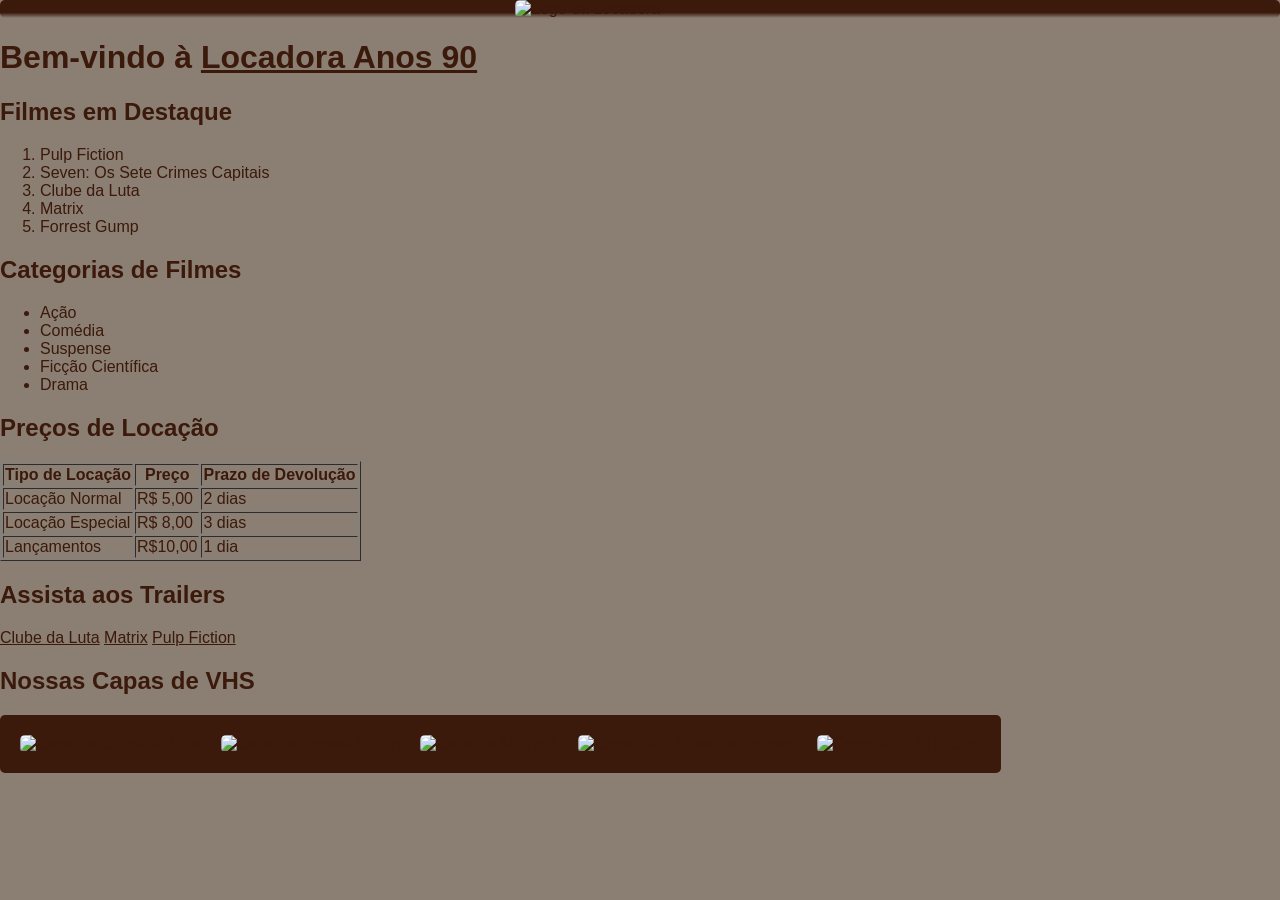
==== index.html @ 378df2f3 "Add files via upload" ====
<!DOCTYPE html>
<html lang="pt-BR">
<head>
    <meta charset="UTF-8">
    <meta name="viewport" content="width=device-width, initial-scale=1.0">
    <title>Locadora Anos 90</title>
    <link rel="stylesheet" href="style.css">
</head>
<header>
    <img src="Assets/LOCADORA ANOS 90 (1).png" alt="Logo da Locadora" class="logo">
</header>
<body>
    <!-- Cabeçalho -->
    <h1>Bem-vindo à <a href="sobre.html">Locadora Anos 90</a></h1>
    <h2>Filmes em Destaque</h2>

    <!-- Lista Ordenada dos filmes em destaque -->
    <ol>
        <li>Pulp Fiction</li>
        <li>Seven: Os Sete Crimes Capitais</li>
        <li>Clube da Luta</li>
        <li>Matrix</li>
        <li>Forrest Gump</li>
    </ol>

    <!-- Lista Não Ordenada das categorias de filmes -->
    <h2>Categorias de Filmes</h2>
    <ul>
        <li>Ação</li>
        <li>Comédia</li>
        <li>Suspense</li>
        <li>Ficção Científica</li>
        <li>Drama</li>
    </ul>

    <!-- Tabela com preços de locação -->
    <h2>Preços de Locação</h2>
    <table border="1" class="tabela-precos">
        <tr>
            <th>Tipo de Locação</th>
            <th>Preço</th>
            <th>Prazo de Devolução</th>
        </tr>
        <tr>
            <td>Locação Normal</td>
            <td>R$ 5,00</td>
            <td>2 dias</td>
        </tr>
        <tr>
            <td>Locação Especial</td>
            <td>R$ 8,00</td>
            <td>3 dias</td>
        </tr>
        <tr>
            <td>Lançamentos</td>
            <td>R$10,00</td>
            <td>1 dia</td>
        </tr>
    </table>

    <!-- Links de redirecionamento para trailers -->
    <h2>Assista aos Trailers</h2>
    <a href="https://www.youtube.com/watch?v=Fs0-4NLSO2Y">Clube da Luta</a>
    <a href="https://www.youtube.com/watch?v=vKQi3bBA1y8">Matrix</a>
    <a href="https://www.youtube.com/watch?v=s7EdQ4FqbhY">Pulp Fiction</a>
    
    <!-- Capas dos filmes VHS em destaque -->
    <h2>Nossas Capas de VHS</h2>
    <div class="imagesection">
        <a href="https://www.youtube.com/watch?v=Fs0-4NLSO2Y"><img src="Assets/Fight Club Poster.jpg" alt="Capa de Clube da Luta" width="250" height="400"></a>
        <a href="https://www.youtube.com/watch?v=vDY_uZAaU7g"><img src="Assets/Forrest Gump.jpg" alt="Capa de Forrest Gump" width="250" height="400"></a>
        <a href="https://www.youtube.com/watch?v=vKQi3bBA1y8"><img src="Assets/Matrix 1.jpg" alt="Capa de Matrix 1" width="250" height="400"></a>
        <a href="https://www.youtube.com/watch?v=dlnmQbPGuls"><img src="Assets/O Show de Truman.jpg" alt="Capa de O Show de Truman" width="250" height="400"></a>
        <a href="https://www.youtube.com/watch?v=s7EdQ4FqbhY"><img src="Assets/Pulp Fiction.jpg" alt="Capa de Pulp Fiction" width="250" height="400"></a>
    </div>
</body>
</html>
---- style.css ----
body{
    background-color: rgb(139, 127, 116);
    color: rgb(59, 25, 11);
    font-family: 'Lucida Sans', 'Lucida Sans Regular', 'Lucida Grande', 'Lucida Sans Unicode', Geneva, Verdana, sans-serif;
    margin: 0;
}

a{
    color: rgb(59, 25, 11); 
}

.imagesection{
    border-radius: 5px;
    background-color: rgb(59, 25, 11);
    display: flex;
    gap: 20px;
    padding: 20px;
    width: fit-content;
}

.imagesection img{
    transition: all 0.4s ease;
}

.imagesection:hover img:hover{
    opacity: 1;
    transform: scale(1.05);
}

.imagesection:hover img{
    opacity: 0.4;
}

img{
    border-radius: 5px;
}

header{
    background: linear-gradient(to bottom,rgb(59, 25, 11) 0%,rgb(59, 25, 11) 40%, rgb(59, 25, 11) 70%, rgba(59, 25, 11, 0) 100%);
    border-radius: 5px;
    display: flex;
    justify-content: center;
    align-items: center;
}

.logo{
    width: 250px;
}

html{
    overflow-y: scroll;
}
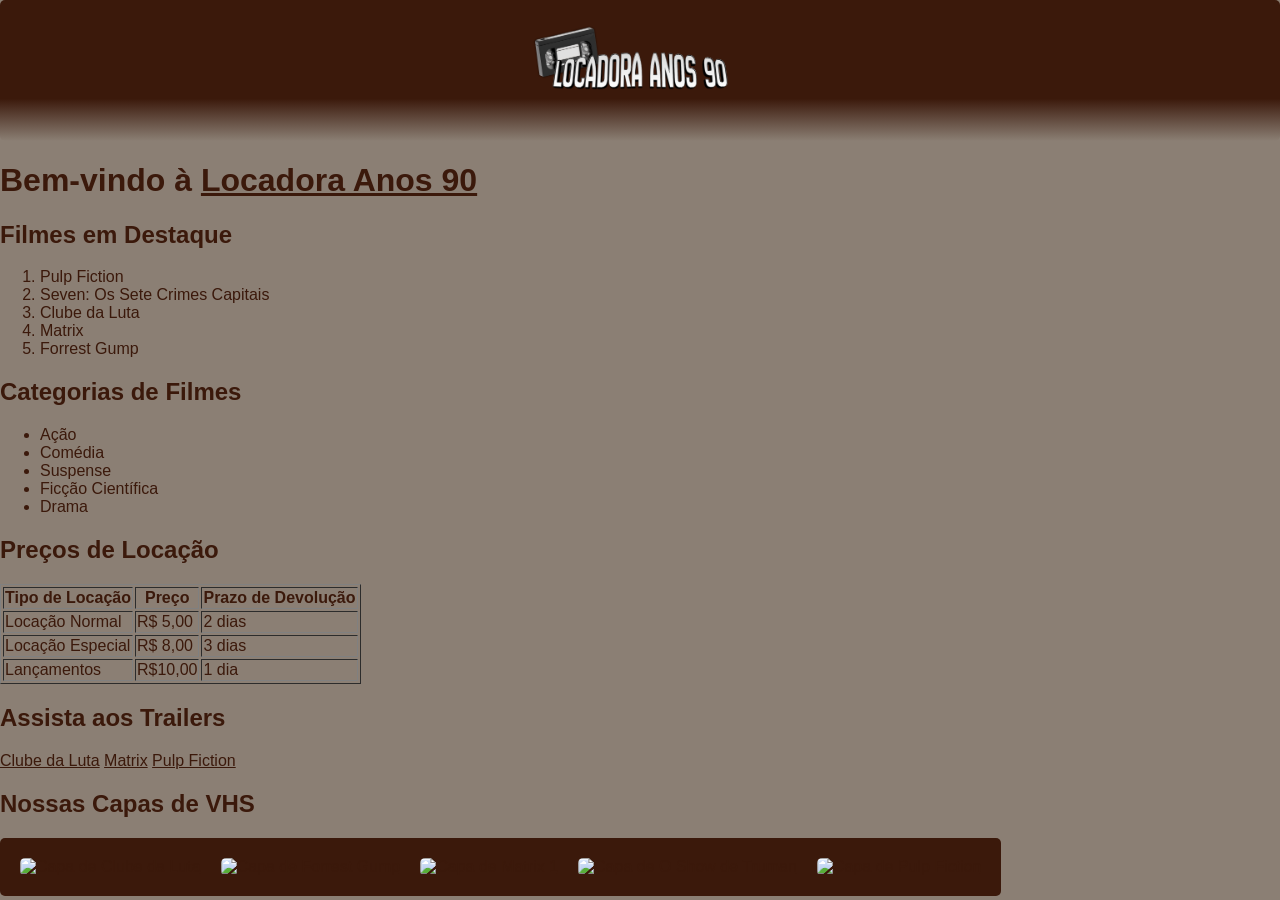
==== commit 41d1a25a: "Alteração da imagem Logo" ====
--- a/index.html
+++ b/index.html
@@ -7,7 +7,7 @@
     <link rel="stylesheet" href="style.css">
 </head>
 <header>
-    <img src="Assets/LOCADORA ANOS 90 (1).png" alt="Logo da Locadora" class="logo">
+    <img src="LOCADORA ANOS 90 (1).png" alt="Logo da Locadora" class="logo">
 </header>
 <body>
     <!-- Cabeçalho -->
@@ -74,4 +74,4 @@
         <a href="https://www.youtube.com/watch?v=s7EdQ4FqbhY"><img src="Assets/Pulp Fiction.jpg" alt="Capa de Pulp Fiction" width="250" height="400"></a>
     </div>
 </body>
-</html>+</html>
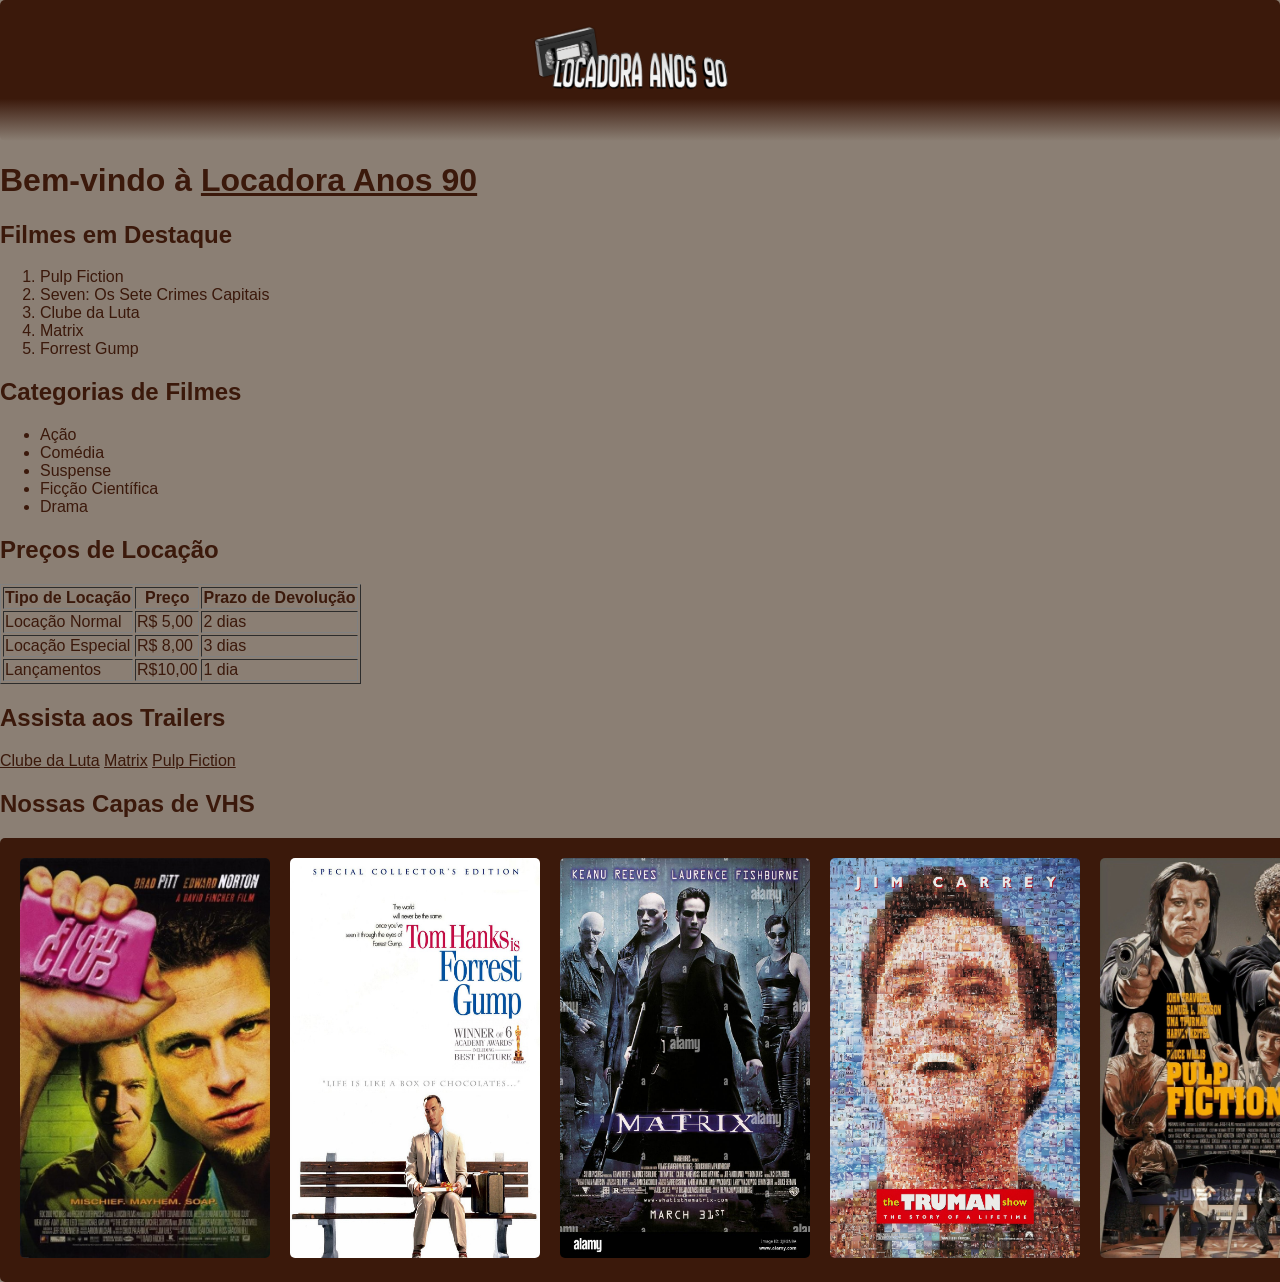
==== commit ecb741d4: "Alteração de imagens, Capas das fitas VHS" ====
--- a/index.html
+++ b/index.html
@@ -67,11 +67,11 @@
     <!-- Capas dos filmes VHS em destaque -->
     <h2>Nossas Capas de VHS</h2>
     <div class="imagesection">
-        <a href="https://www.youtube.com/watch?v=Fs0-4NLSO2Y"><img src="Assets/Fight Club Poster.jpg" alt="Capa de Clube da Luta" width="250" height="400"></a>
-        <a href="https://www.youtube.com/watch?v=vDY_uZAaU7g"><img src="Assets/Forrest Gump.jpg" alt="Capa de Forrest Gump" width="250" height="400"></a>
-        <a href="https://www.youtube.com/watch?v=vKQi3bBA1y8"><img src="Assets/Matrix 1.jpg" alt="Capa de Matrix 1" width="250" height="400"></a>
-        <a href="https://www.youtube.com/watch?v=dlnmQbPGuls"><img src="Assets/O Show de Truman.jpg" alt="Capa de O Show de Truman" width="250" height="400"></a>
-        <a href="https://www.youtube.com/watch?v=s7EdQ4FqbhY"><img src="Assets/Pulp Fiction.jpg" alt="Capa de Pulp Fiction" width="250" height="400"></a>
+        <a href="https://www.youtube.com/watch?v=Fs0-4NLSO2Y"><img src="Fight Club Poster.jpg" alt="Capa de Clube da Luta" width="250" height="400"></a>
+        <a href="https://www.youtube.com/watch?v=vDY_uZAaU7g"><img src="Forrest Gump.jpg" alt="Capa de Forrest Gump" width="250" height="400"></a>
+        <a href="https://www.youtube.com/watch?v=vKQi3bBA1y8"><img src="Matrix 1.jpg" alt="Capa de Matrix 1" width="250" height="400"></a>
+        <a href="https://www.youtube.com/watch?v=dlnmQbPGuls"><img src="O Show de Truman.jpg" alt="Capa de O Show de Truman" width="250" height="400"></a>
+        <a href="https://www.youtube.com/watch?v=s7EdQ4FqbhY"><img src="Pulp Fiction.jpg" alt="Capa de Pulp Fiction" width="250" height="400"></a>
     </div>
 </body>
 </html>
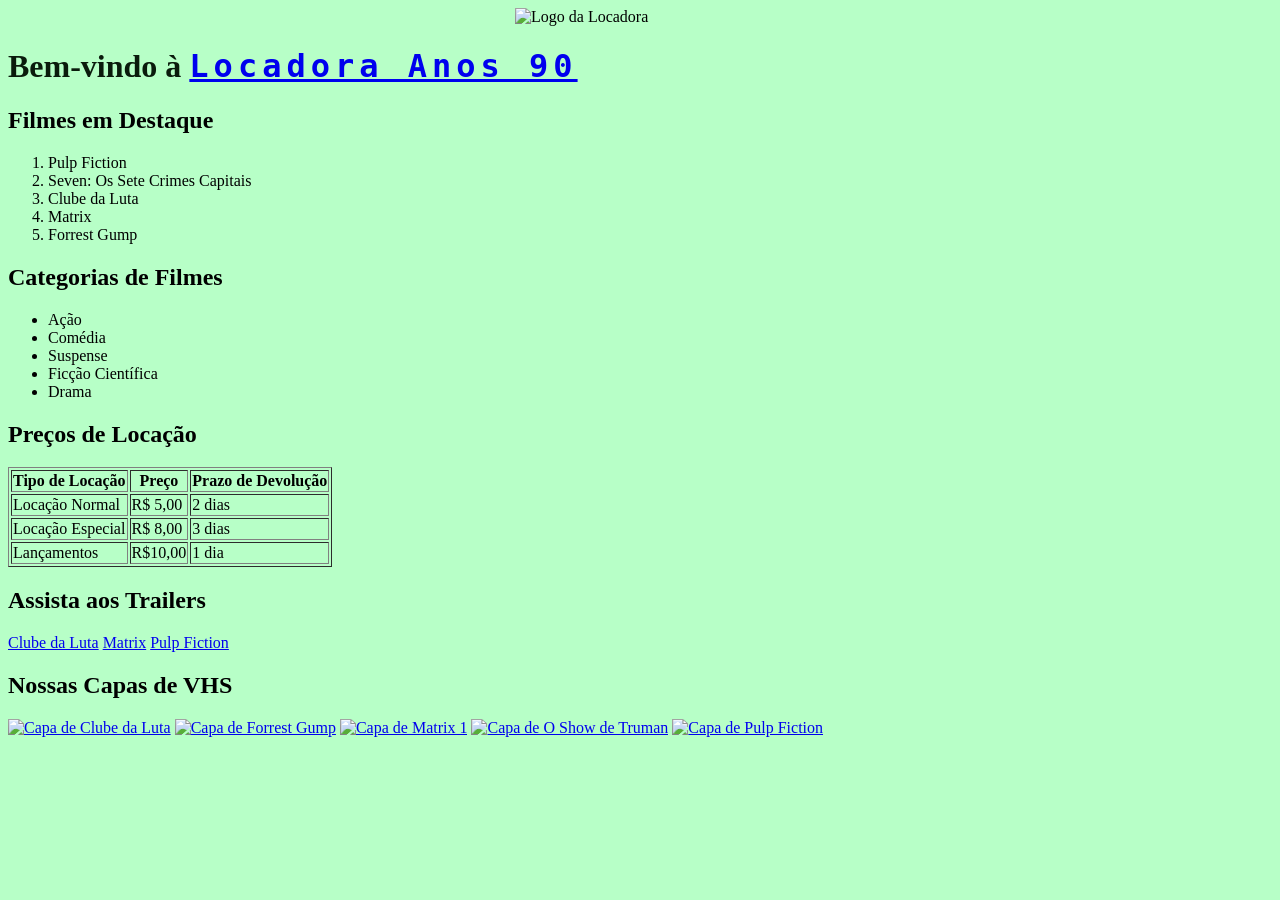
==== commit 9b35c15e: "Refactor index.html for image paths and styles Updated image paths and added a class to the main hea" ====
--- a/index.html
+++ b/index.html
@@ -7,11 +7,11 @@
     <link rel="stylesheet" href="style.css">
 </head>
 <header>
-    <img src="LOCADORA ANOS 90 (1).png" alt="Logo da Locadora" class="logo">
+    <img src="Assets/LOCADORA ANOS 90 (1).png" alt="Logo da Locadora" class="logo" width="250px">
 </header>
 <body>
     <!-- Cabeçalho -->
-    <h1>Bem-vindo à <a href="sobre.html">Locadora Anos 90</a></h1>
+    <h1>Bem-vindo à <a class="arcoiris" href="sobre.html">Locadora Anos 90</a></h1>
     <h2>Filmes em Destaque</h2>
 
     <!-- Lista Ordenada dos filmes em destaque -->
@@ -67,11 +67,11 @@
     <!-- Capas dos filmes VHS em destaque -->
     <h2>Nossas Capas de VHS</h2>
     <div class="imagesection">
-        <a href="https://www.youtube.com/watch?v=Fs0-4NLSO2Y"><img src="Fight Club Poster.jpg" alt="Capa de Clube da Luta" width="250" height="400"></a>
-        <a href="https://www.youtube.com/watch?v=vDY_uZAaU7g"><img src="Forrest Gump.jpg" alt="Capa de Forrest Gump" width="250" height="400"></a>
-        <a href="https://www.youtube.com/watch?v=vKQi3bBA1y8"><img src="Matrix 1.jpg" alt="Capa de Matrix 1" width="250" height="400"></a>
-        <a href="https://www.youtube.com/watch?v=dlnmQbPGuls"><img src="O Show de Truman.jpg" alt="Capa de O Show de Truman" width="250" height="400"></a>
-        <a href="https://www.youtube.com/watch?v=s7EdQ4FqbhY"><img src="Pulp Fiction.jpg" alt="Capa de Pulp Fiction" width="250" height="400"></a>
+        <a href="https://www.youtube.com/watch?v=Fs0-4NLSO2Y"><img src="Assets/Fight Club Poster.jpg" alt="Capa de Clube da Luta" width="250" height="400"></a>
+        <a href="https://www.youtube.com/watch?v=vDY_uZAaU7g"><img src="Assets/Forrest Gump.jpg" alt="Capa de Forrest Gump" width="250" height="400"></a>
+        <a href="https://www.youtube.com/watch?v=vKQi3bBA1y8"><img src="Assets/Matrix 1.jpg" alt="Capa de Matrix 1" width="250" height="400"></a>
+        <a href="https://www.youtube.com/watch?v=dlnmQbPGuls"><img src="Assets/O Show de Truman.jpg" alt="Capa de O Show de Truman" width="250" height="400"></a>
+        <a href="https://www.youtube.com/watch?v=s7EdQ4FqbhY"><img src="Assets/Pulp Fiction.jpg" alt="Capa de Pulp Fiction" width="250" height="400"></a>
     </div>
 </body>
 </html>
--- a/style.css
+++ b/style.css
@@ -1,52 +1,44 @@
 body{
-    background-color: rgb(139, 127, 116);
-    color: rgb(59, 25, 11);
-    font-family: 'Lucida Sans', 'Lucida Sans Regular', 'Lucida Grande', 'Lucida Sans Unicode', Geneva, Verdana, sans-serif;
-    margin: 0;
+    background-color: rgb(183, 255, 199);
 }
-
-a{
-    color: rgb(59, 25, 11); 
+h1{
+    color:  rgb(10, 27, 12);
 }
-
-.imagesection{
-    border-radius: 5px;
-    background-color: rgb(59, 25, 11);
-    display: flex;
-    gap: 20px;
-    padding: 20px;
-    width: fit-content;
-}
-
-.imagesection img{
-    transition: all 0.4s ease;
-}
-
-.imagesection:hover img:hover{
-    opacity: 1;
-    transform: scale(1.05);
-}
-
-.imagesection:hover img{
-    opacity: 0.4;
-}
-
-img{
-    border-radius: 5px;
+p{
+    color: rgb(10, 27, 12);
 }
 
 header{
-    background: linear-gradient(to bottom,rgb(59, 25, 11) 0%,rgb(59, 25, 11) 40%, rgb(59, 25, 11) 70%, rgba(59, 25, 11, 0) 100%);
     border-radius: 5px;
     display: flex;
     justify-content: center;
     align-items: center;
 }
 
-.logo{
-    width: 250px;
+.arcoiris{
+  text-align: center;
+  text-decoration: underline;
+  font-size: 32px;
+  font-family: monospace;
+  letter-spacing: 5px;
+  animation: colorRotate 6s linear 0s infinite;
 }
 
-html{
-    overflow-y: scroll;
-}+@keyframes colorRotate {
+    from {
+      color: #6666ff;
+    }
+    10% {
+      color: #0099ff;
+    }
+    50% {
+      color: #00ff00;
+    }
+    75% {
+      color: #ff3399;
+    }
+    100% {
+      color: #6666ff;
+    }
+  }
+}
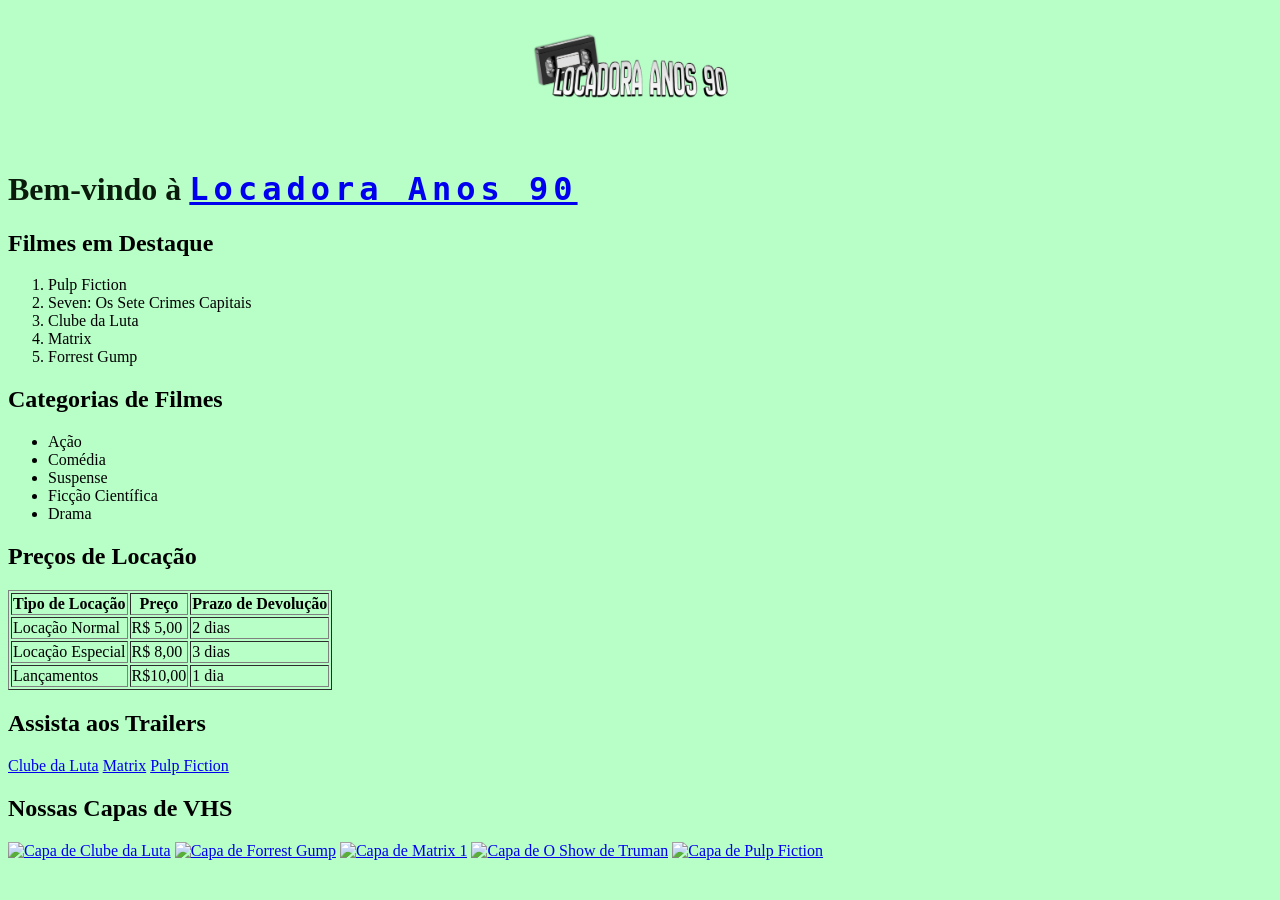
==== commit b3ae9c21: "Fix HTML formatting and restore original content" ====
--- a/index.html
+++ b/index.html
@@ -7,7 +7,7 @@
     <link rel="stylesheet" href="style.css">
 </head>
 <header>
-    <img src="Assets/LOCADORA ANOS 90 (1).png" alt="Logo da Locadora" class="logo" width="250px">
+    <img src="LOCADORA ANOS 90 (1).png" alt="Logo da Locadora" class="logo" width="250px">
 </header>
 <body>
     <!-- Cabeçalho -->
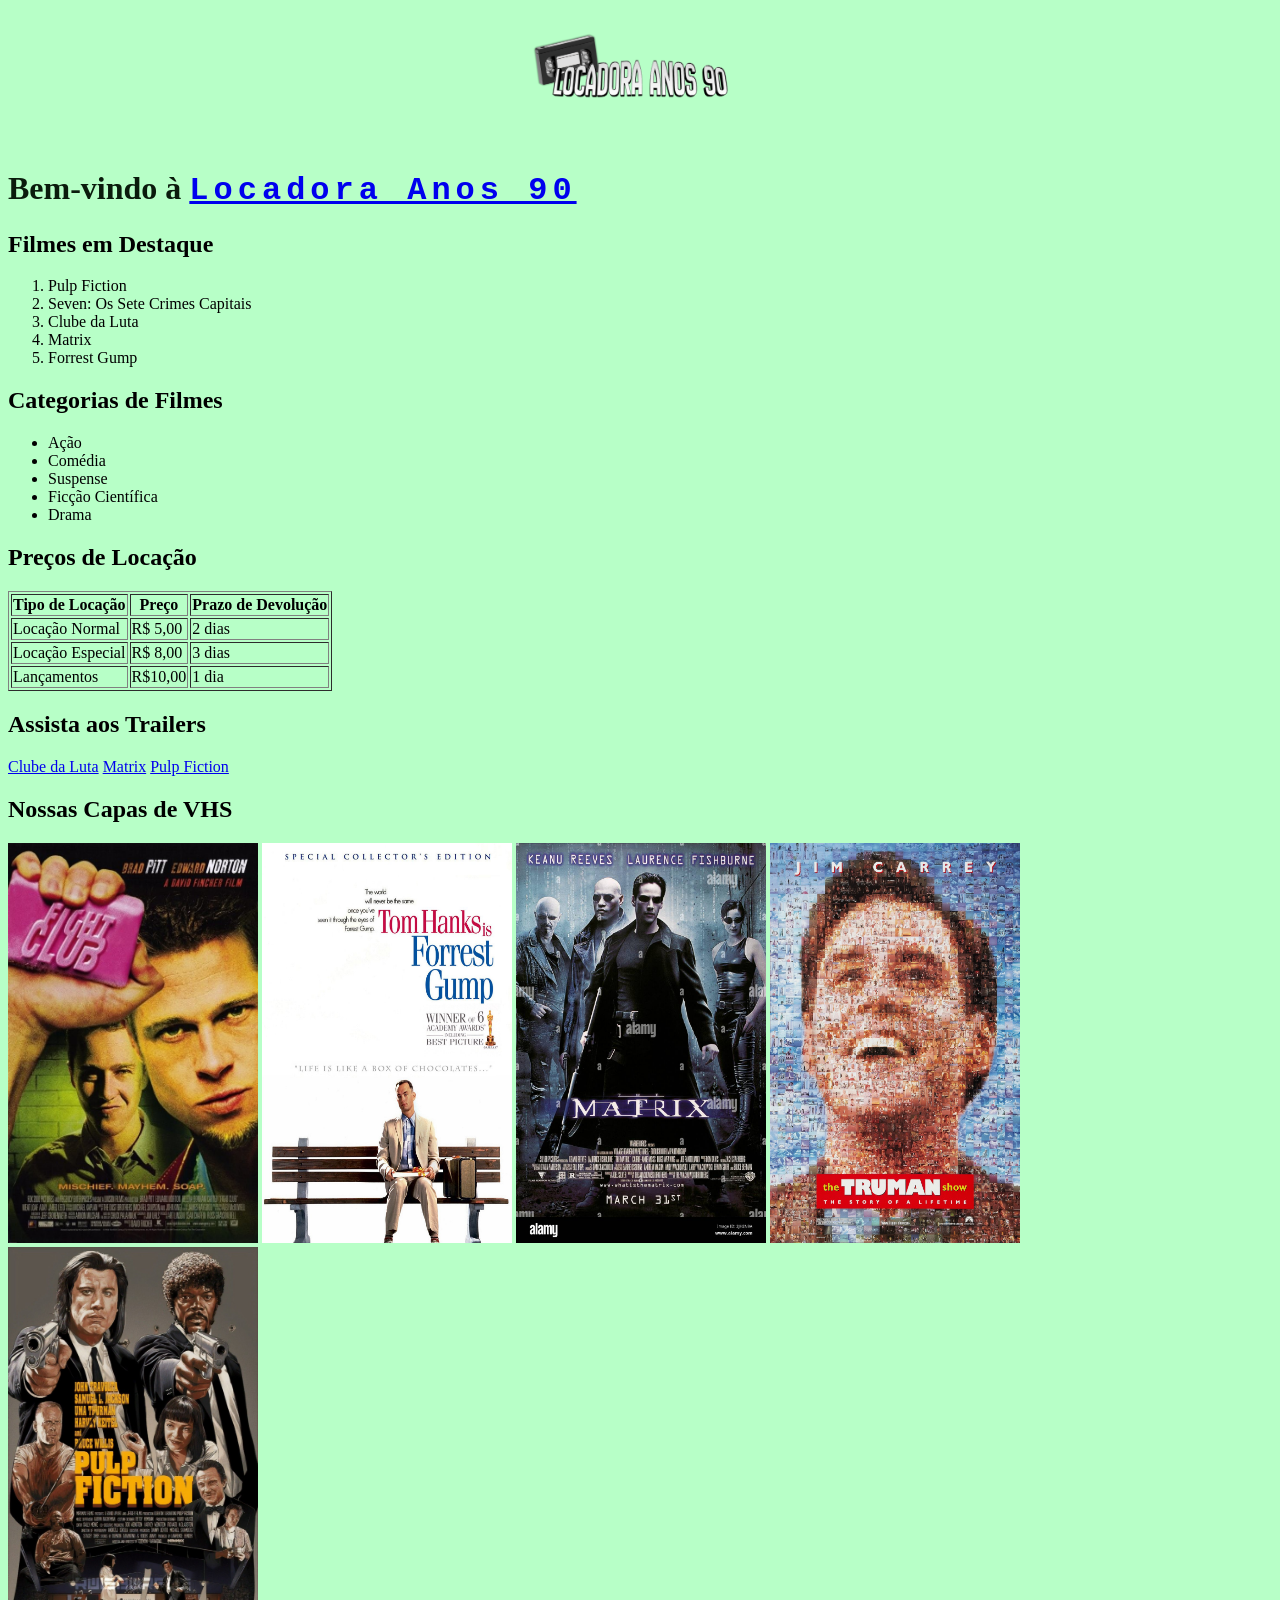
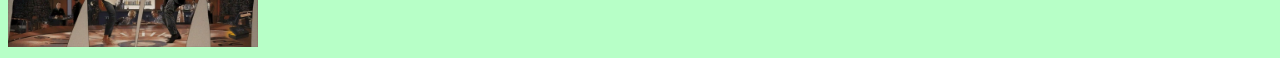
==== commit f783989e: "Fix HTML encoding issues in index.html" ====
--- a/index.html
+++ b/index.html
@@ -67,11 +67,11 @@
     <!-- Capas dos filmes VHS em destaque -->
     <h2>Nossas Capas de VHS</h2>
     <div class="imagesection">
-        <a href="https://www.youtube.com/watch?v=Fs0-4NLSO2Y"><img src="Assets/Fight Club Poster.jpg" alt="Capa de Clube da Luta" width="250" height="400"></a>
-        <a href="https://www.youtube.com/watch?v=vDY_uZAaU7g"><img src="Assets/Forrest Gump.jpg" alt="Capa de Forrest Gump" width="250" height="400"></a>
-        <a href="https://www.youtube.com/watch?v=vKQi3bBA1y8"><img src="Assets/Matrix 1.jpg" alt="Capa de Matrix 1" width="250" height="400"></a>
-        <a href="https://www.youtube.com/watch?v=dlnmQbPGuls"><img src="Assets/O Show de Truman.jpg" alt="Capa de O Show de Truman" width="250" height="400"></a>
-        <a href="https://www.youtube.com/watch?v=s7EdQ4FqbhY"><img src="Assets/Pulp Fiction.jpg" alt="Capa de Pulp Fiction" width="250" height="400"></a>
+        <a href="https://www.youtube.com/watch?v=Fs0-4NLSO2Y"><img src="Fight Club Poster.jpg" alt="Capa de Clube da Luta" width="250" height="400"></a>
+        <a href="https://www.youtube.com/watch?v=vDY_uZAaU7g"><img src="Forrest Gump.jpg" alt="Capa de Forrest Gump" width="250" height="400"></a>
+        <a href="https://www.youtube.com/watch?v=vKQi3bBA1y8"><img src="Matrix 1.jpg" alt="Capa de Matrix 1" width="250" height="400"></a>
+        <a href="https://www.youtube.com/watch?v=dlnmQbPGuls"><img src="O Show de Truman.jpg" alt="Capa de O Show de Truman" width="250" height="400"></a>
+        <a href="https://www.youtube.com/watch?v=s7EdQ4FqbhY"><img src="Pulp Fiction.jpg" alt="Capa de Pulp Fiction" width="250" height="400"></a>
     </div>
 </body>
 </html>
